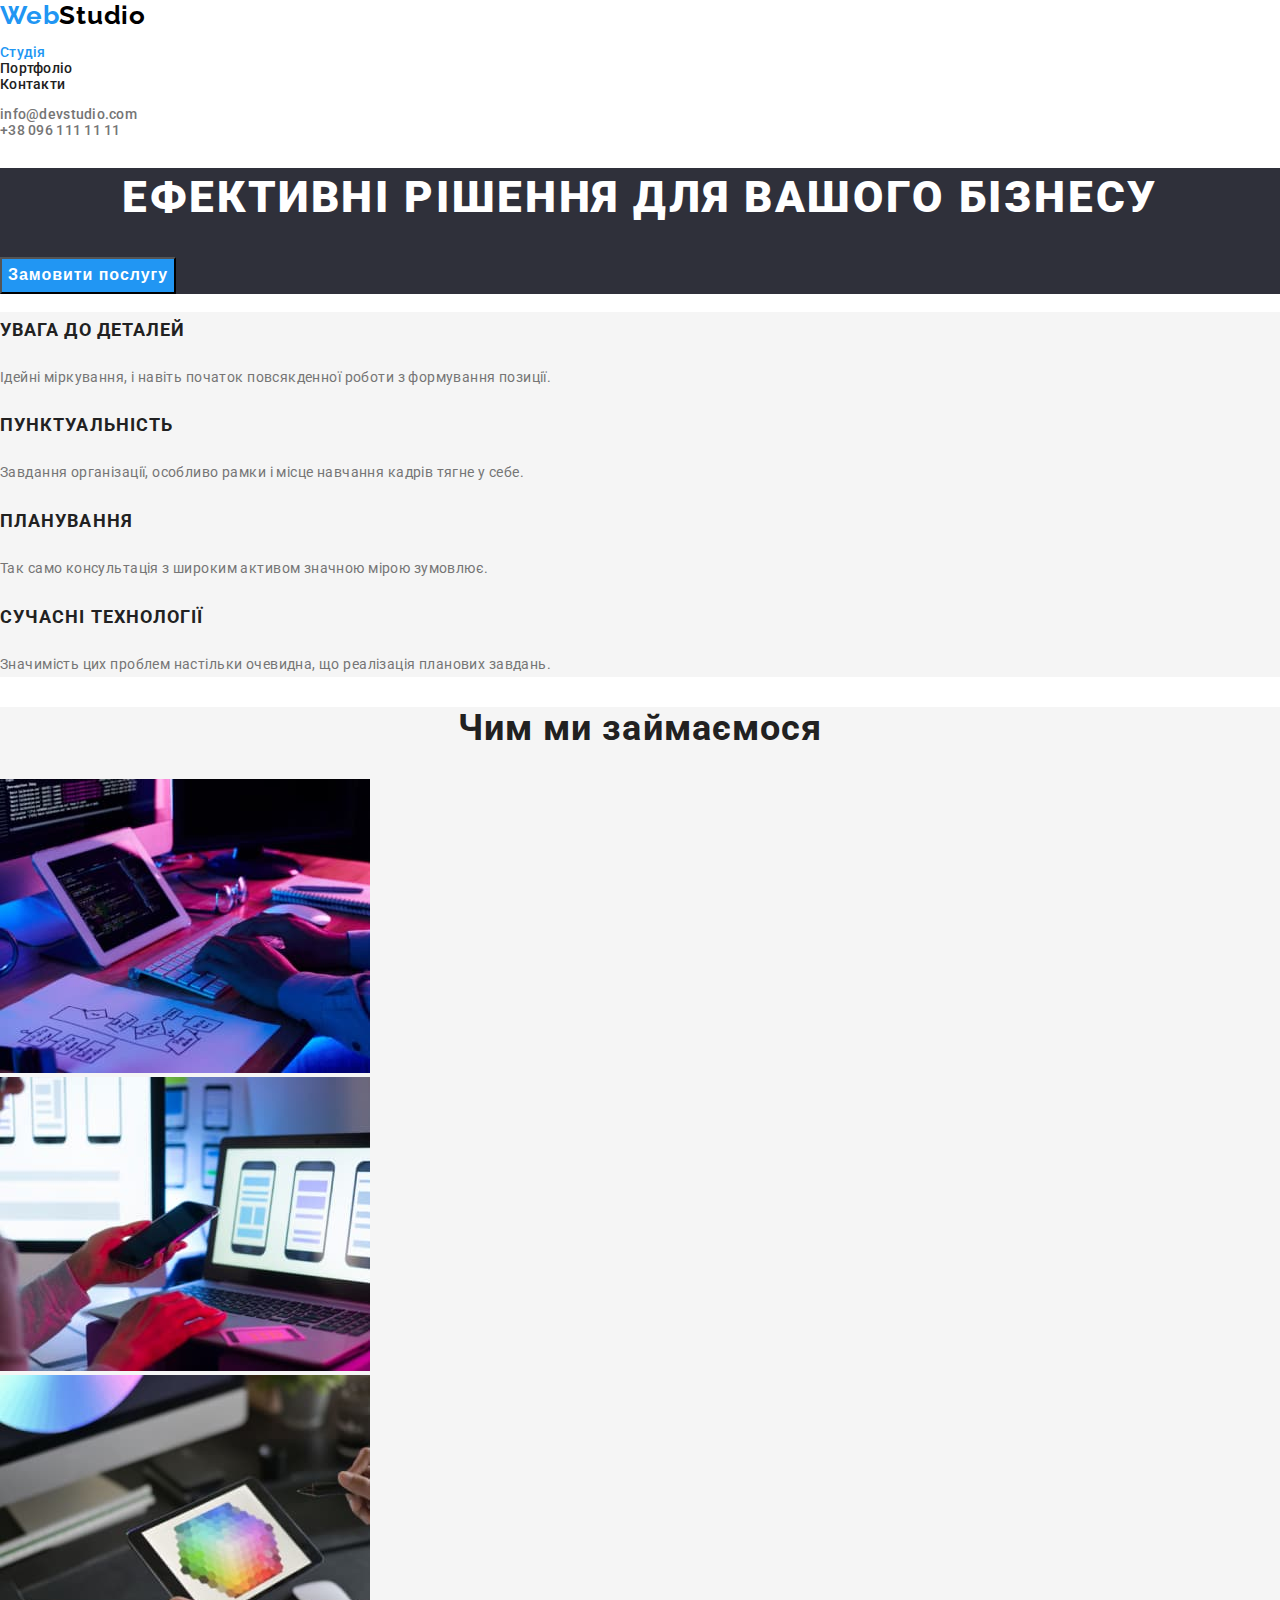
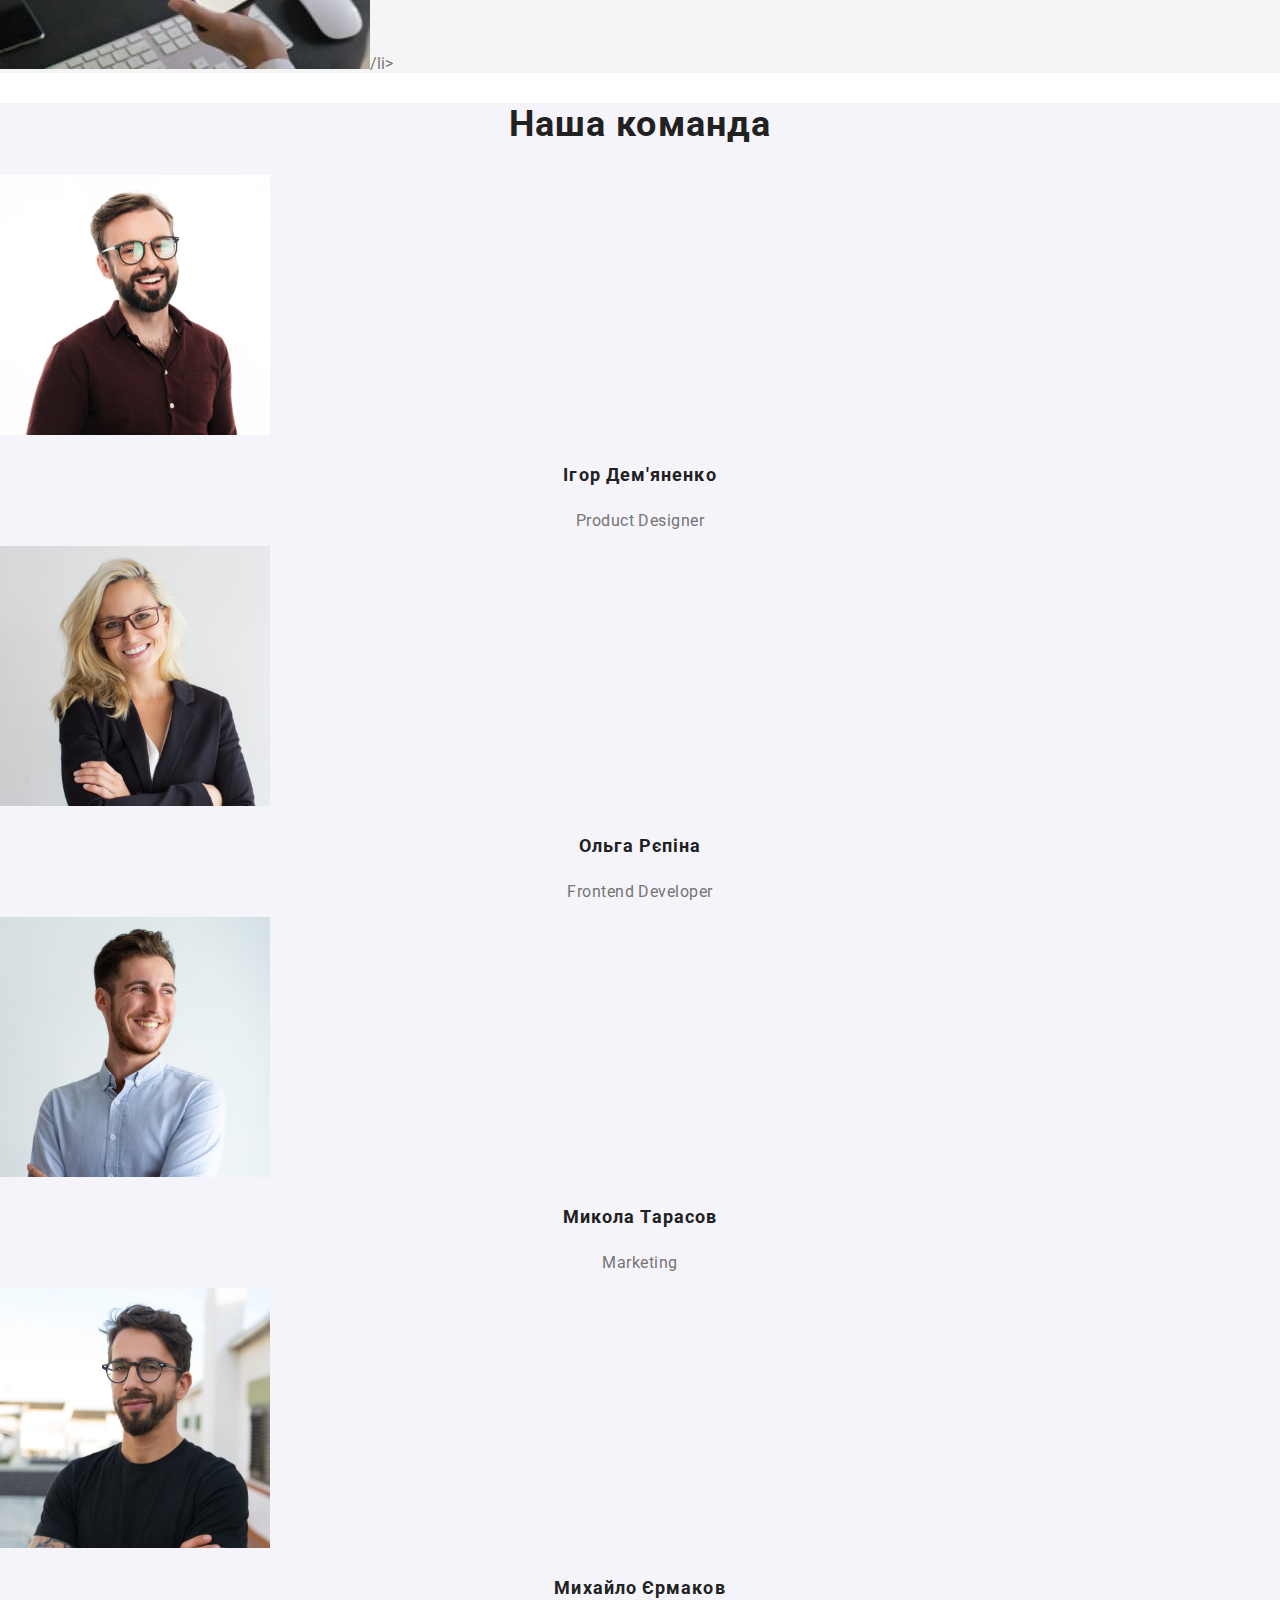
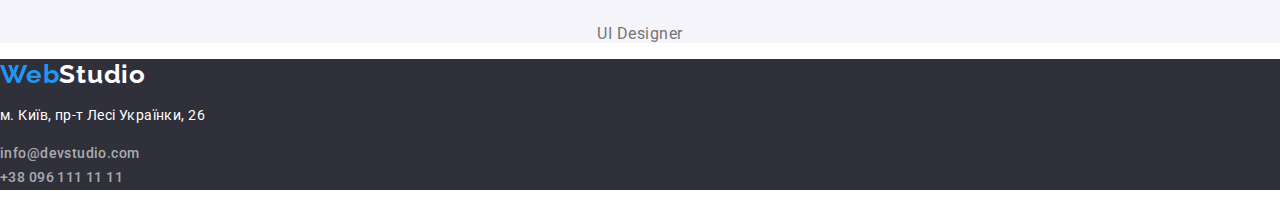
==== index.html @ 9f33b742 "HTML и притир" ====
<!DOCTYPE html>
<html lang="uk">
<head>
    <meta charset="UTF-8">
    <meta http-equiv="X-UA-Compatible" content="IE=edge">
    <meta name="viewport" content="width=device-width, initial-scale=1.0">
    <title>Document</title>
  
    <link href="https://fonts.googleapis.com/css2?family=Raleway:wght@700&family=Roboto:wght@400;500;700;900&display=swap"
        rel="stylesheet">
    <link rel="stylesheet" href="./css/style.css">
</head>
<body>

    <!-- header -->
    <header>
        <nav>
            <a class="logo" href="/">Web<span class="logo-header">Studio</span></a>

            <ul class="list site-nav" >
                <li><a href="/" class="current site-link">Студія</a></li>
                <li><a href="./portfolio.html" class="site-link">Портфоліо</a></li>
                <li><a href="" class="site-link">Контакти</a></li>
            </ul>
        </nav>

            <ul class="list site-connect">
                <li><a href="mailto:info@devstudio.com">info@devstudio.com</a></li>
                <li><a href="tel:+380961111111">+38 096 111 11 11</a></li>
            </ul>

        

    </header>

    <!-- main -->
    <main>

        <!-- первый блок -->
        <section class="section hero">

            <h1>Ефективні рішення для вашого бізнесу</h1>
            <button type="button" class="button">Замовити послугу</button>

        </section>

        <!-- переваги -->
        <section class="section advantage">
        <ul class="list">
            <li>
                <h3 class="section-title ">УВАГА ДО ДЕТАЛЕЙ</h3>
                <p class="advantage-text">Ідейні міркування, і навіть початок повсякденної роботи з формування позиції.</p>
            </li>
            <li>
                <h3 class="section-title">ПУНКТУАЛЬНІСТЬ</h3>
                <p class="advantage-text">Завдання організації, особливо рамки і місце навчання кадрів тягне у себе.</p>
            </li>
            <li>
                <h3 class="section-title">ПЛАНУВАННЯ</h3>
                <p class="advantage-text">Так само консультація з широким активом значною мірою зумовлює.</p>
            </li>
            <li>
                <h3 class="section-title">СУЧАСНІ ТЕХНОЛОГІЇ</h3>
                <p class="advantage-text"> Значимість цих проблем настільки очевидна, що реалізація планових завдань.</p>
            </li>
        </ul>

        </section>

        <!-- Чим ми займаємося -->
        <section class="section deal">
            <h2 class="section-title ">Чим ми займаємося</h2>
            <ul class="list">
                <li><img width="370" src="./images/img1.jpg" alt="Человек набирает код на клавиатуре"></li>
                <li><img width="370" src="./images/img2.jpg" alt="Человек выбирает макет для телефоне"></li>
                <li><img width="370" src="./images/img3.jpg" alt="Человек выбирает цвет">/li>
            </ul>
        </section>

        <!-- Наша команда -->
        <section class="section team">
            <h2 class="section-title team-title">Наша команда</h2>
            <ul class="list">
                <li>
                    <img width="270" src="./images/img4.jpg" alt="Фото Ігора Дем'яненко">
                    <h3 class="section-title team-name">Ігор Дем'яненко</h3>
                    <p class="team-prof">Product Designer</p>
                </li>
                <li>
                    <img width="270" src="./images/img5.jpg" alt="Фото Ольги Рєпіної">
                    <h3 class="section-title team-name">Ольга Рєпіна</h3>
                    <p class="team-prof">Frontend Developer</p>
                </li>
                <li>
                    <img width="270" src="./images/img6.jpg" alt="Фото Миколи Тарасова">
                    <h3 class="section-title team-name">Микола Тарасов</h3>
                    <p class="team-prof">Marketing</p>
                </li>
                <li>
                    <img width="270" src="./images/img7.jpg" alt="Фото Михайла Єрмакова">
                    <h3 class="section-title team-name">Михайло Єрмаков</h3>
                    <p class="team-prof">UI Designer</p>
                </li>
            </ul>
        </section>
        
    </main>

    <!-- fotter -->
    <footer class="footer">
        
        <address class="contact">
            <a class="logo" href="/">Web<span class="logo-footer">Studio</span></a>
            <p>м. Київ, пр-т Лесі Українки, 26</p>
            <ul class="list site-connect  ">
                <li><a href="mailto:info@devstudio.com" class="connect">info@devstudio.com</a><br></li>
                <li><a href="tel:+380961111111" class="connect">+38 096 111 11 11</a></li>
           </ul>
        </address>
    </footer>
</body>
</html>
---- css/style.css ----
:root{
    --accent-color:#2196F3;
    --title-text-color:#212121;
    --primery-text-color:#757575;
    --logo-second-color: #000000;
    --primery-bg-color: #F5F5F5;
    --dark-bg-color: #2F303A;
    --white-bg-color: #FFFFFF;   
    --team-bg-color:#F5F4FA;

    
}

body{
    /* background-color:#F5F5F5; */
    font-family: Roboto, sans-serif;
    color: var(--primery-text-color);
    margin: 0px;
    
      
}

/* header */
header{
 background-color: var(--white-bg-color);
}

.logo{
    color: var(--accent-color);
    font-family: Raleway, sans-serif;
    font-weight: 700;
    font-size: 26px;
    line-height: 1.19;
    letter-spacing: 0.03em;
    text-decoration: none;  
}

.logo .logo-header{
    color: var(--logo-second-color);
    
}

.list{
    list-style: none;
    padding: 0px;
}

   /* site-nav */

.site-nav{
    font-weight: 500;
    font-size: 14px;
    line-height: 1.14;
    letter-spacing: 0.02em;
   
}


.site-nav .site-link{
    color: var(--title-text-color);
    text-decoration: none;
}
 .site-nav .current{
    color: var(--accent-color);
}

.site-nav a:hover,
.site-nav a:focus {
    color: var(--accent-color);
}

.site-connect{
    font-weight: 500;
    font-size: 14px;
    line-height: 1.14;
    letter-spacing: 0.02em;
       
}

.site-connect a{
    color: var(--primery-text-color);
    text-decoration: none;
}

.site-connect a:hover, 
.site-connect a:focus {
    color: var(--accent-color);
}


/* main */
/* первый блок */

.hero{
    background-color: var(--dark-bg-color);

}

.hero h1{
    color: #FFFFFF;
    font-weight: 900;
    font-size: 44px;
    line-height: 1.36;
    text-align: center;
    letter-spacing: 0.06em;
    text-transform: uppercase;
}

.button {
    background-color: var(--accent-color);
    color: #FFFFFF;;

    font-weight: 700;
    font-size: 16px;
    line-height: 1.88;
    text-align: center;
    letter-spacing: 0.06em;
    
}

.hero .button:hover{
    cursor: pointer;
    background-color: #188CE8;
}




/* section */

.section-title{
    color: var(--title-text-color);
}


/* переваги */

.advantage{
    background-color: var(--primery-bg-color);
}

.advantage .section-title{
    font-weight: 700;
    font-size: 14px;
    line-height: 1.14;
    letter-spacing: 0.03em;
    text-transform: uppercase;
}

.advantage-text{
    font-size: 14px;
    line-height: 1.71;
    letter-spacing: 0.03em;
}


/* Чим ми займаємося */

.deal{
    background-color: var(--primery-bg-color);
}

.deal .section-title{
    font-weight: 700;
    font-size: 36px;
    line-height: 1.17;
    text-align: center;
    letter-spacing: 0.03em;
}


/* Наша команда */


.team{
    background-color: var(--team-bg-color) ;
}

.team .team-title{
    font-weight: 700;
    font-size: 36px;
    line-height: 1.17;
    text-align: center;
    letter-spacing: 0.03em;
}

.team-name{
    font-weight: 500;
    font-size: 16px;
    line-height: 1.19;
    text-align: center;
    letter-spacing: 0.03em;
}

.team-prof{
    font-size: 16px;
    line-height: 1.19;
    text-align: center;
    letter-spacing: 0.03em;
}

/* fotter */

.footer{
    background-color: var(--dark-bg-color) ;
}

.contact{
    font-style: normal;
}

.contact p{
    color: #FFFFFF;

    font-size: 14px;
    line-height: 1.71;
    letter-spacing: 0.03em;

}

.contact .connect{
    color: rgba(255, 255, 255, 0.6);
    font-size: 14px;
    line-height: 1.71;
    letter-spacing: 0.03em;
}






/* portfolio */

.main-portfolio{
    background-color: var(--primery-bg-color) ;
}

/* button-portfolio */

.button-portfolio button:hover,
.button-portfolio button:focus{
    background-color: var(--accent-color);
    color: #FFFFFF;
    border: 2px solid var(--accent-color);
    border-radius: 2px;
    cursor: pointer;
    
}

.button-portfolio li{
    font-family: inherit;
    font-weight: 500;
    font-size: 16px;
    line-height: 1.63px;
    text-align: center;
    letter-spacing: 0.03em;
}




/* проекты */

.list-link{
    text-decoration: none;
}

.project-text{
    color: var(--primery-text-color);

    font-size: 16px;
    line-height: 1.88;
    letter-spacing: 0.03em;
   
}

.list .section-title{
    font-weight: 700;
    font-size: 18px;
    line-height: 2;
    letter-spacing: 0.06em;
}

.logo-footer{
    color: #FFFFFF;
}
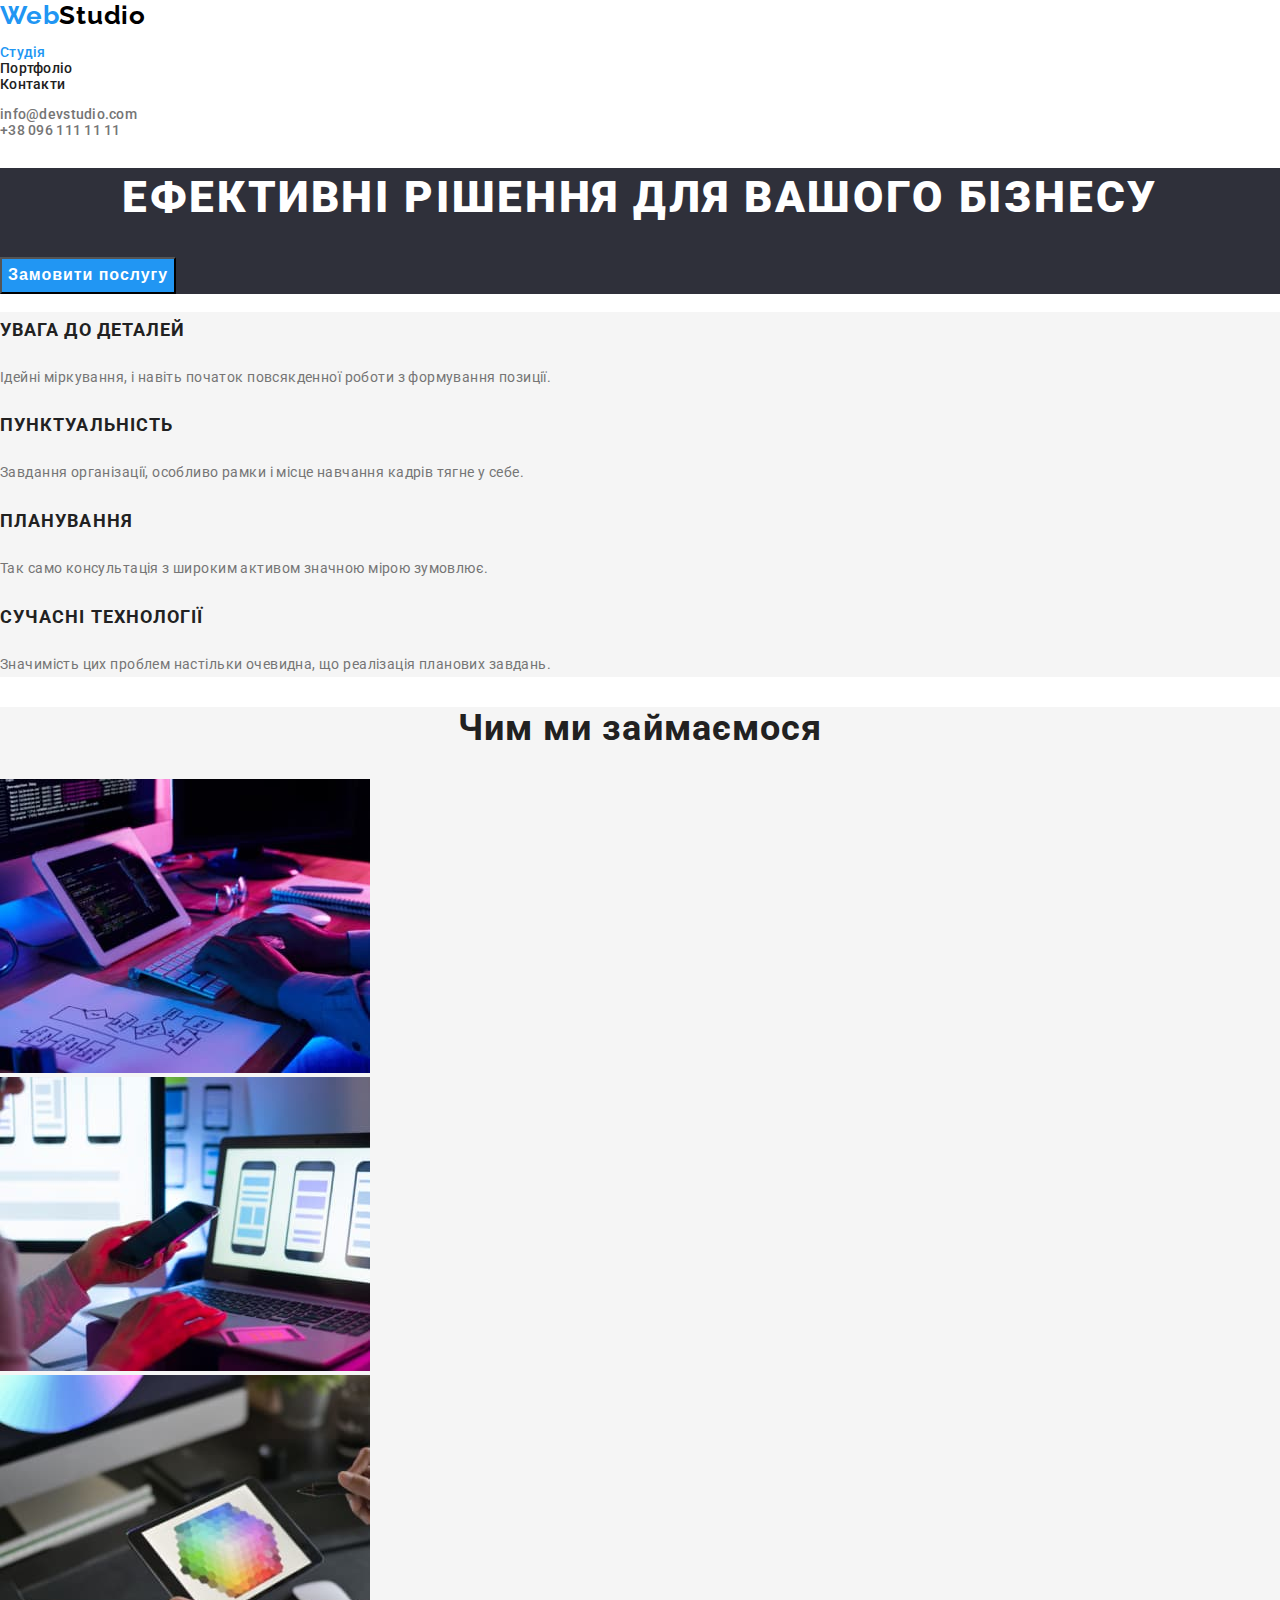
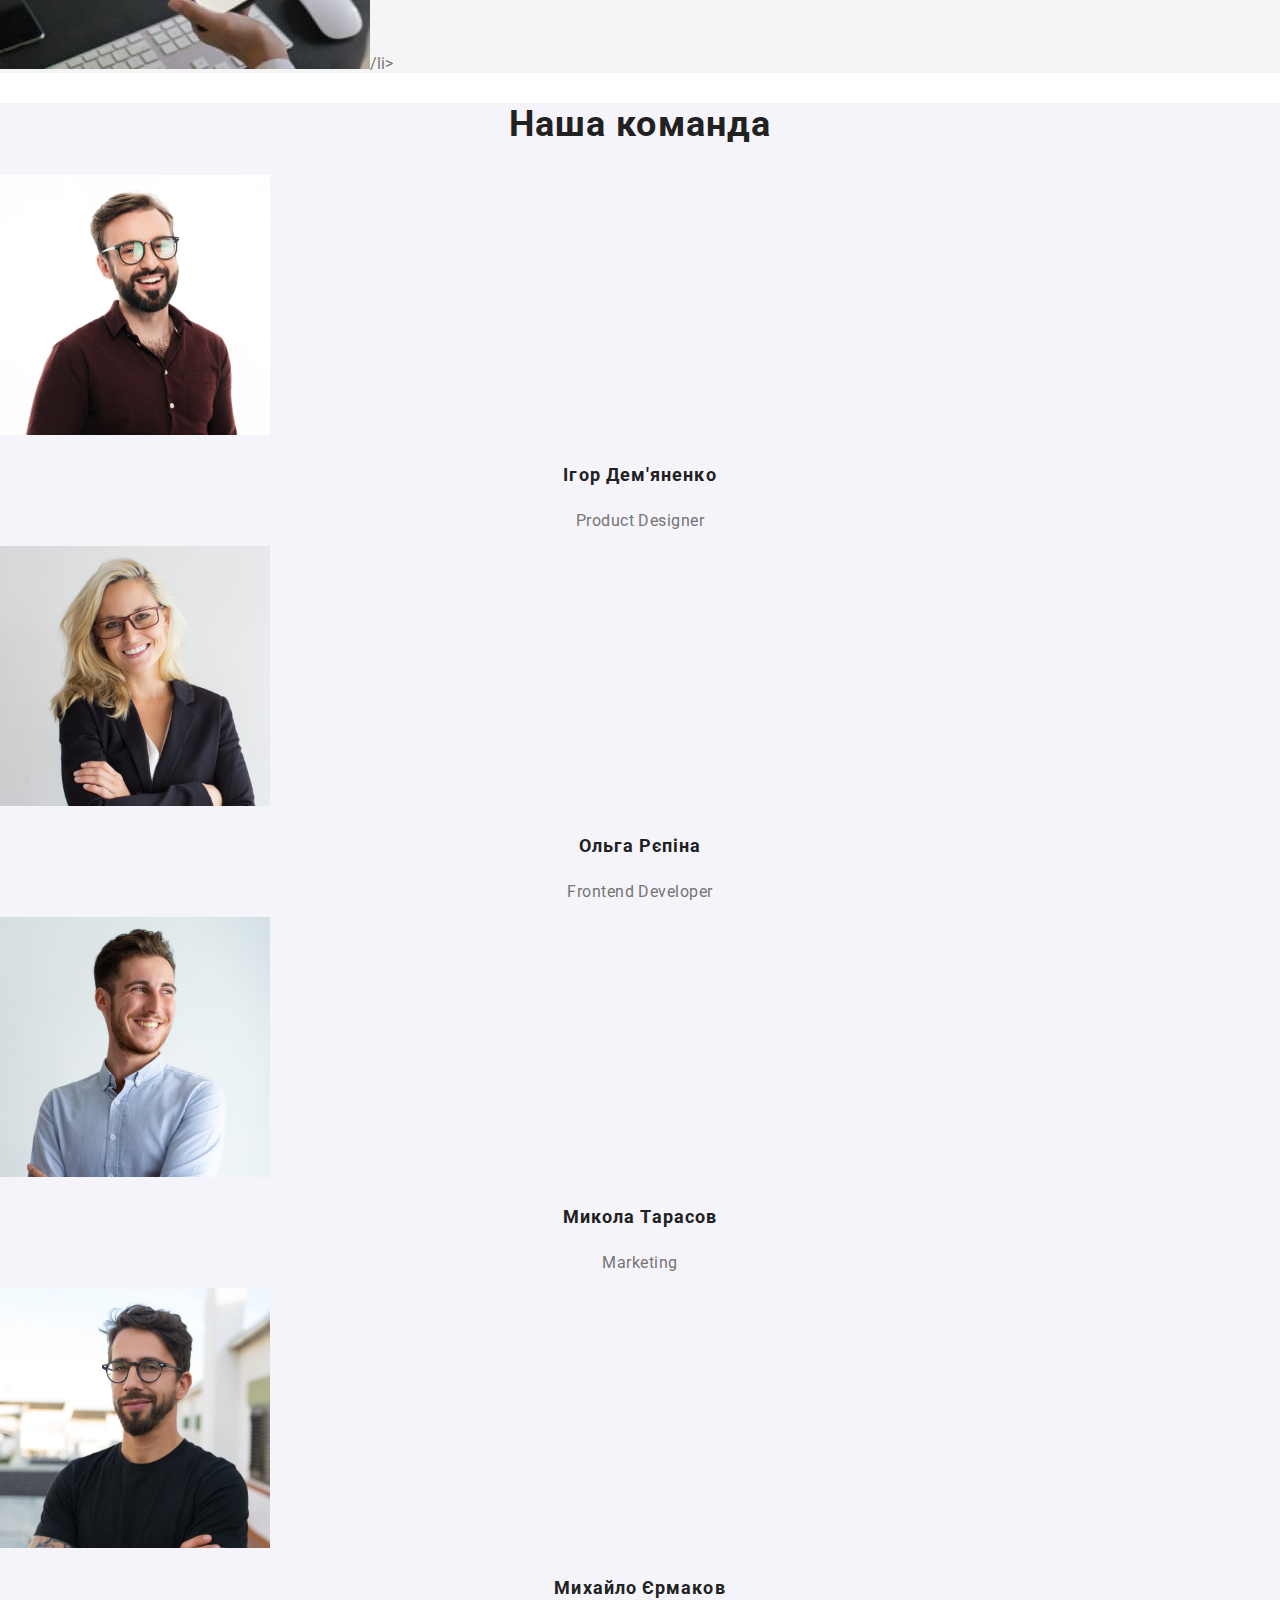
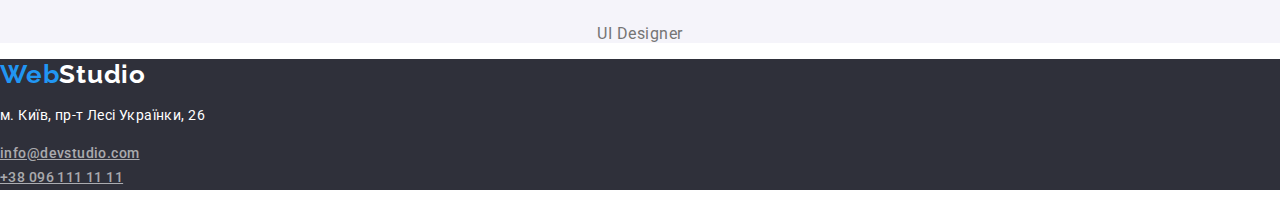
==== commit 267fd1e5: "поменяла селекторы тега на селекторы класса" ====
--- a/index.html
+++ b/index.html
@@ -13,7 +13,7 @@
 <body>
 
     <!-- header -->
-    <header>
+    <header class="main">
         <nav>
             <a class="logo" href="/">Web<span class="logo-header">Studio</span></a>
 
@@ -25,8 +25,8 @@
         </nav>
 
             <ul class="list site-connect">
-                <li><a href="mailto:info@devstudio.com">info@devstudio.com</a></li>
-                <li><a href="tel:+380961111111">+38 096 111 11 11</a></li>
+                <li><a href="mailto:info@devstudio.com" class="connect-link">info@devstudio.com</a></li>
+                <li><a href="tel:+380961111111" class="connect-link">+38 096 111 11 11</a></li>
             </ul>
 
         
@@ -39,7 +39,7 @@
         <!-- первый блок -->
         <section class="section hero">
 
-            <h1>Ефективні рішення для вашого бізнесу</h1>
+            <h1 class="hero-title">Ефективні рішення для вашого бізнесу</h1>
             <button type="button" class="button">Замовити послугу</button>
 
         </section>
@@ -111,8 +111,8 @@
         
         <address class="contact">
             <a class="logo" href="/">Web<span class="logo-footer">Studio</span></a>
-            <p>м. Київ, пр-т Лесі Українки, 26</p>
-            <ul class="list site-connect  ">
+            <p class="contact-address">м. Київ, пр-т Лесі Українки, 26</p>
+            <ul class="list site-connect">
                 <li><a href="mailto:info@devstudio.com" class="connect">info@devstudio.com</a><br></li>
                 <li><a href="tel:+380961111111" class="connect">+38 096 111 11 11</a></li>
            </ul>
--- a/css/style.css
+++ b/css/style.css
@@ -21,7 +21,7 @@
 }
 
 /* header */
-header{
+.main{
  background-color: var(--white-bg-color);
 }
 
@@ -64,8 +64,8 @@
     color: var(--accent-color);
 }
 
-.site-nav a:hover,
-.site-nav a:focus {
+.site-nav .site-link:hover,
+.site-nav .site-link:focus {
     color: var(--accent-color);
 }
 
@@ -77,13 +77,13 @@
        
 }
 
-.site-connect a{
+.site-connect .connect-link{
     color: var(--primery-text-color);
     text-decoration: none;
 }
 
-.site-connect a:hover, 
-.site-connect a:focus {
+.site-connect .connect-link:hover, 
+.site-connect .connect-link:focus {
     color: var(--accent-color);
 }
 
@@ -96,7 +96,7 @@
 
 }
 
-.hero h1{
+.hero .hero-title{
     color: #FFFFFF;
     font-weight: 900;
     font-size: 44px;
@@ -209,7 +209,7 @@
     font-style: normal;
 }
 
-.contact p{
+.contact .contact-address{
     color: #FFFFFF;
 
     font-size: 14px;
@@ -223,6 +223,11 @@
     font-size: 14px;
     line-height: 1.71;
     letter-spacing: 0.03em;
+}
+
+.site-connect .connect:hover,
+.site-connect .connect:focus{
+    color: var(--accent-color);
 }
 
 
@@ -248,7 +253,7 @@
     
 }
 
-.button-portfolio li{
+.button-portfolio .portfolio-filter{
     font-family: inherit;
     font-weight: 500;
     font-size: 16px;
@@ -268,7 +273,7 @@
 
 .project-text{
     color: var(--primery-text-color);
-
+    
     font-size: 16px;
     line-height: 1.88;
     letter-spacing: 0.03em;
